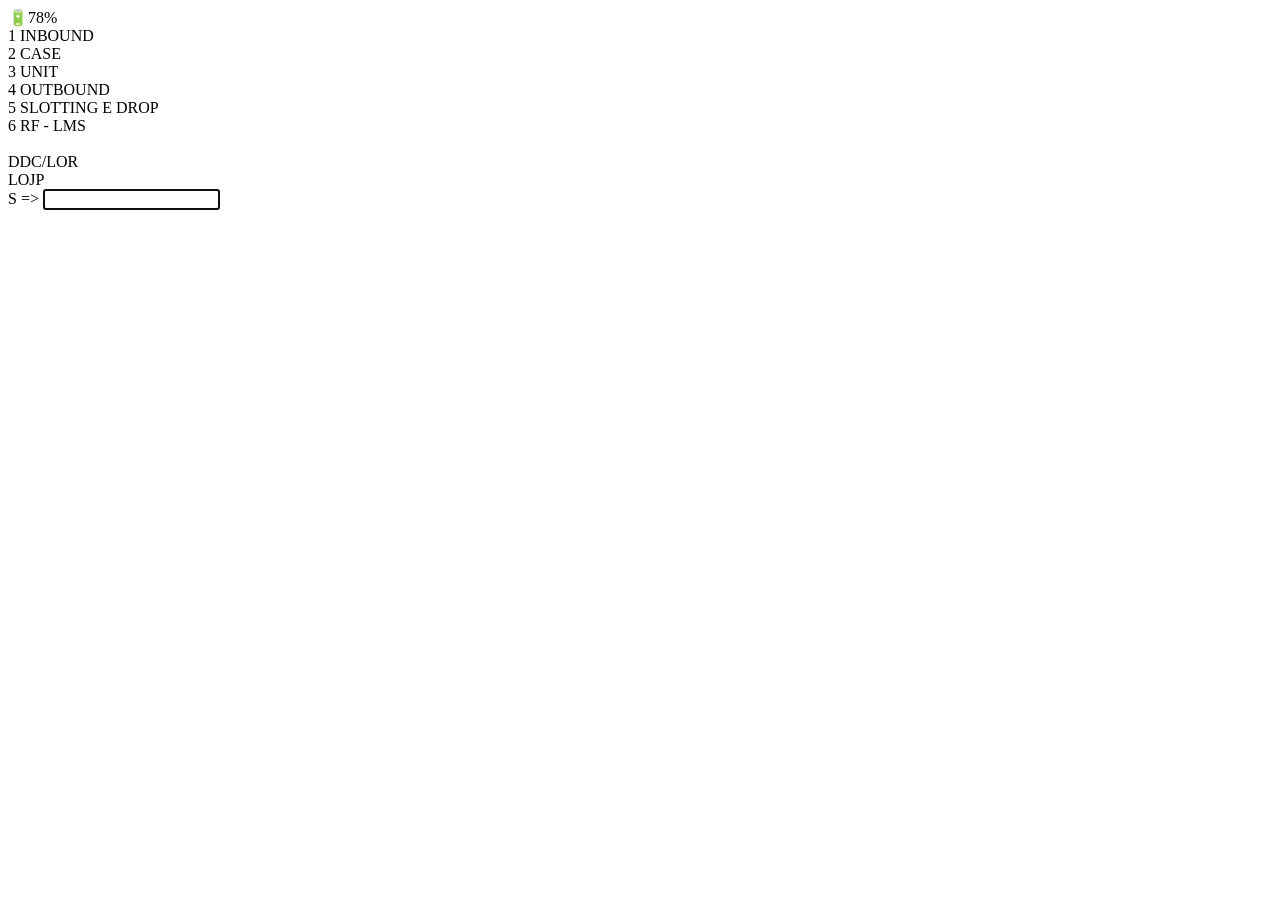
==== App_Simulador/templates/index.html @ 01ea2962 "Add files via upload" ====
<!DOCTYPE html>
<html lang="pt-BR">
<head>
    <meta charset="UTF-8">
    <meta name="viewport" content="width=device-width, initial-scale=1.0">
    <title>Simulador MHT - Case Picking</title>

    <link rel="stylesheet" href="./static/styles.css">
</head>
<body>

    <div class ="coletor">

        <div class="topo">
            <span id="hora"></span>
            <span id="bateria">🔋78%</span>
        </div>

        <div class="conteudo" id="tela">
            
            <div class="linha">
                <span class="numero">1</span>
                <span class="texto">INBOUND</span>
            </div>

            <div class="linha">
                <span class="numero">2</span>
                <span class="texto">CASE</span>
            </div>
            <div class="linha">
                <span class="numero">3</span>
                <span class="texto">UNIT</span>
            </div>
            <div class="linha">
                <span class="numero">4</span>
                <span class="texto">OUTBOUND</span>
            </div>
            <div class="linha">
                <span class="numero">5</span>
                <span class="texto">SLOTTING E DROP</span>
            </div>
            <div class="linha">
                <span class="numero">6</span>
                <span class="texto">RF - LMS</span>
            </div>
                
            <br>

            <div class="area-inferior">

                <div class="esquerda">
                    <span>DDC/LOR</span>
                </div>
                    <span class="lojp">LOJP</span>
            </div>    
            
            <div class="area-direita">
                    <div class="entrada">
                        <span class="prompt">S =&gt;</span>
                        <input type="text" id="entrada" maxlength="2" autofocus>
                    </div>

            </div>    
        </div>

    </div>

    <script src="./static/script.js"></script>
</body>
</html>
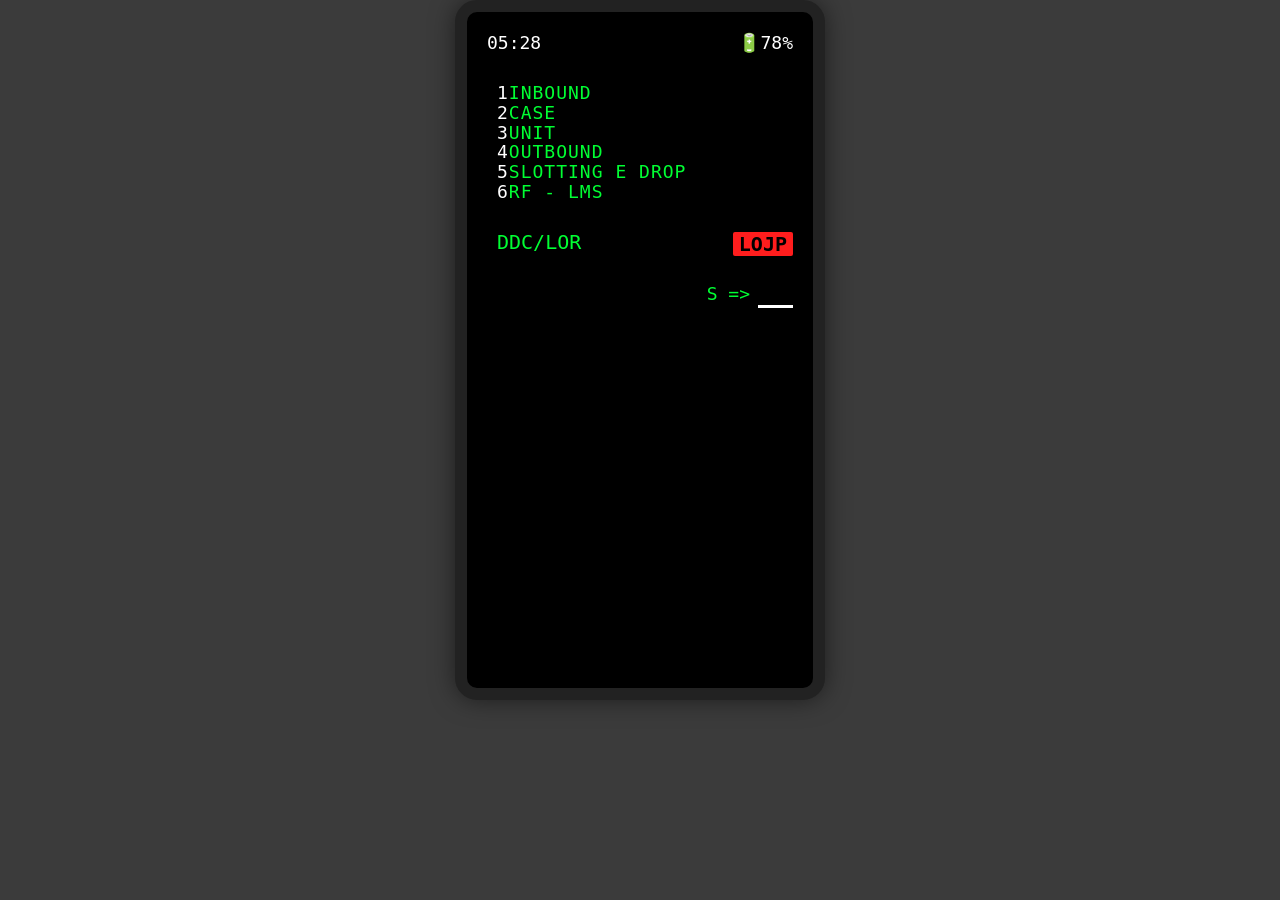
==== commit a9bd92df: "Adicionar . no css e jss de cada html" ====
--- a/App_Simulador/templates/index.html
+++ b/App_Simulador/templates/index.html
@@ -5,7 +5,7 @@
     <meta name="viewport" content="width=device-width, initial-scale=1.0">
     <title>Simulador MHT - Case Picking</title>
 
-    <link rel="stylesheet" href="./static/styles.css">
+    <link rel="stylesheet" href="../static/styles.css">
 </head>
 <body>
 
@@ -65,7 +65,7 @@
 
     </div>
 
-    <script src="./static/script.js"></script>
+    <script src="../static/script.js"></script>
 </body>
 </html>
 
--- a/App_Simulador/static/styles.css
+++ b/App_Simulador/static/styles.css
@@ -0,0 +1,242 @@
+*{
+    margin: 0;
+    padding: 0;
+    box-sizing: border-box;
+}
+
+body{
+    background:#3b3b3b;
+
+    display: flex;
+    justify-content: center;
+    align-items: center;
+
+    height: 100%;
+
+    font-family:Consolas, monospace;
+}
+
+.coletor{
+
+    width: 370px;
+    height: 700px;
+
+    background: #000;
+
+    border:12px solid #222;
+    border-radius: 22px;
+
+    padding: 20px;
+
+    box-shadow: 0 0 25px rgba(0,0,0,.5);
+}
+
+.topo{
+    display: flex;
+    justify-content: space-between;
+
+    color:white;
+
+    font-size: 18px;
+
+    margin-bottom: 30px;
+}
+
+.conteudo{
+    color:#00ff33;
+    margin-left: 10px;
+    font-size: 20px;
+
+    line-height: 20px;
+}
+
+.linha{
+    display: flex;
+    align-items: center;
+    line-height: 1.1;
+    margin: 0;
+    padding: 0;
+    letter-spacing: 1px;
+    color:#00ff33;
+    font-size: 18px;
+    font-family:Consolas, monospace;
+}
+
+.area-inferior{
+    display: flex;
+
+    justify-content: space-between;
+
+    align-items: flex-start;
+
+    margin-top: 10px;
+
+}
+
+input{
+    width: 35px;
+
+    background: black;
+
+    border:none;
+
+    border-bottom: 2px solid #00ff33;
+
+    color:#00ff33;
+
+    font-size: 20px;
+    font-weight:bold;
+    font-family:Consolas, monospace;
+
+    outline: none;
+
+    text-transform: uppercase;
+
+}
+
+input::selection{
+    background: #00ff33;
+    color: black;
+}
+
+input:focus{
+    border-bottom: 3px solid white;
+}
+
+.numero{
+    color: white;
+}
+
+.lojp{
+    background: #ff1d1d;
+    color:#000;
+    font-weight: bold;
+    padding: 2px 6px;
+    border-radius: 2px;
+    font-size: 20px;
+}
+
+.esquerda{
+    display: flex;
+    align-items: center;
+    gap: 15px;
+}
+
+.entrada{
+    display: flex;
+    align-items: center;
+    justify-content: flex-end;
+    gap: 8px;
+    margin-left:auto;
+}
+
+.prompt{
+    color: #00ff33;
+    font-size: 18px;
+    font-family:Consolas, monospace;
+}
+
+.area-direita{
+    display: flex;
+    justify-content: space-between;
+    align-items: center;
+    margin-top: 25px;
+}
+
+.conteudo-titulo{
+    color:#ffffff;
+    margin-left: 10px;
+    font-size: 20px;
+
+    line-height: 20px;
+}
+
+.titulo{
+    color:#ffffff;
+    font-size:22px;
+    font-weight:bold;
+    margin-bottom:8px;
+}
+
+.campo{
+    color:#00ff33;
+    font-size:20px;
+}
+
+.valor{
+    color:#00ff33;
+    font-size:18px;
+    margin-bottom:20px;
+}
+
+.codigo{
+
+    font-weight:bold;
+}
+
+.entrada-picking input{
+
+    width:120px;
+
+    background:black;
+
+    border:none;
+
+    border-bottom:2px solid #00ff33;
+
+    color:#00ff33;
+
+    font-size:22px;
+
+    font-family:Consolas, monospace;
+
+    outline:none;
+
+}
+
+.texto-branco{
+    color: white;
+}
+
+.qty-grande{
+    width: 120px;
+    margin-left: 8px;
+}
+
+.qty-pequeno{
+    width: 28px;
+    margin-left: 8px;
+}
+
+.espaco{
+    margin-left: 70px;
+}
+
+.qty-carton-pqn{
+    width: 80px;
+    margin-left:5px;
+}
+
+.qty-carton{
+    width: 220px;
+}
+
+.audit-sku{
+    width: 250px;
+}
+
+.audit-lot{
+    width: 190px;
+    margin-left:5px;    
+}
+
+.titulo-audit{
+    margin-left: 12px;
+    color: #ffffff;
+    font-size: 20px;
+    margin-bottom: 6px;
+}
+
+.linha-input{
+    margin-top: 2px;
+}
